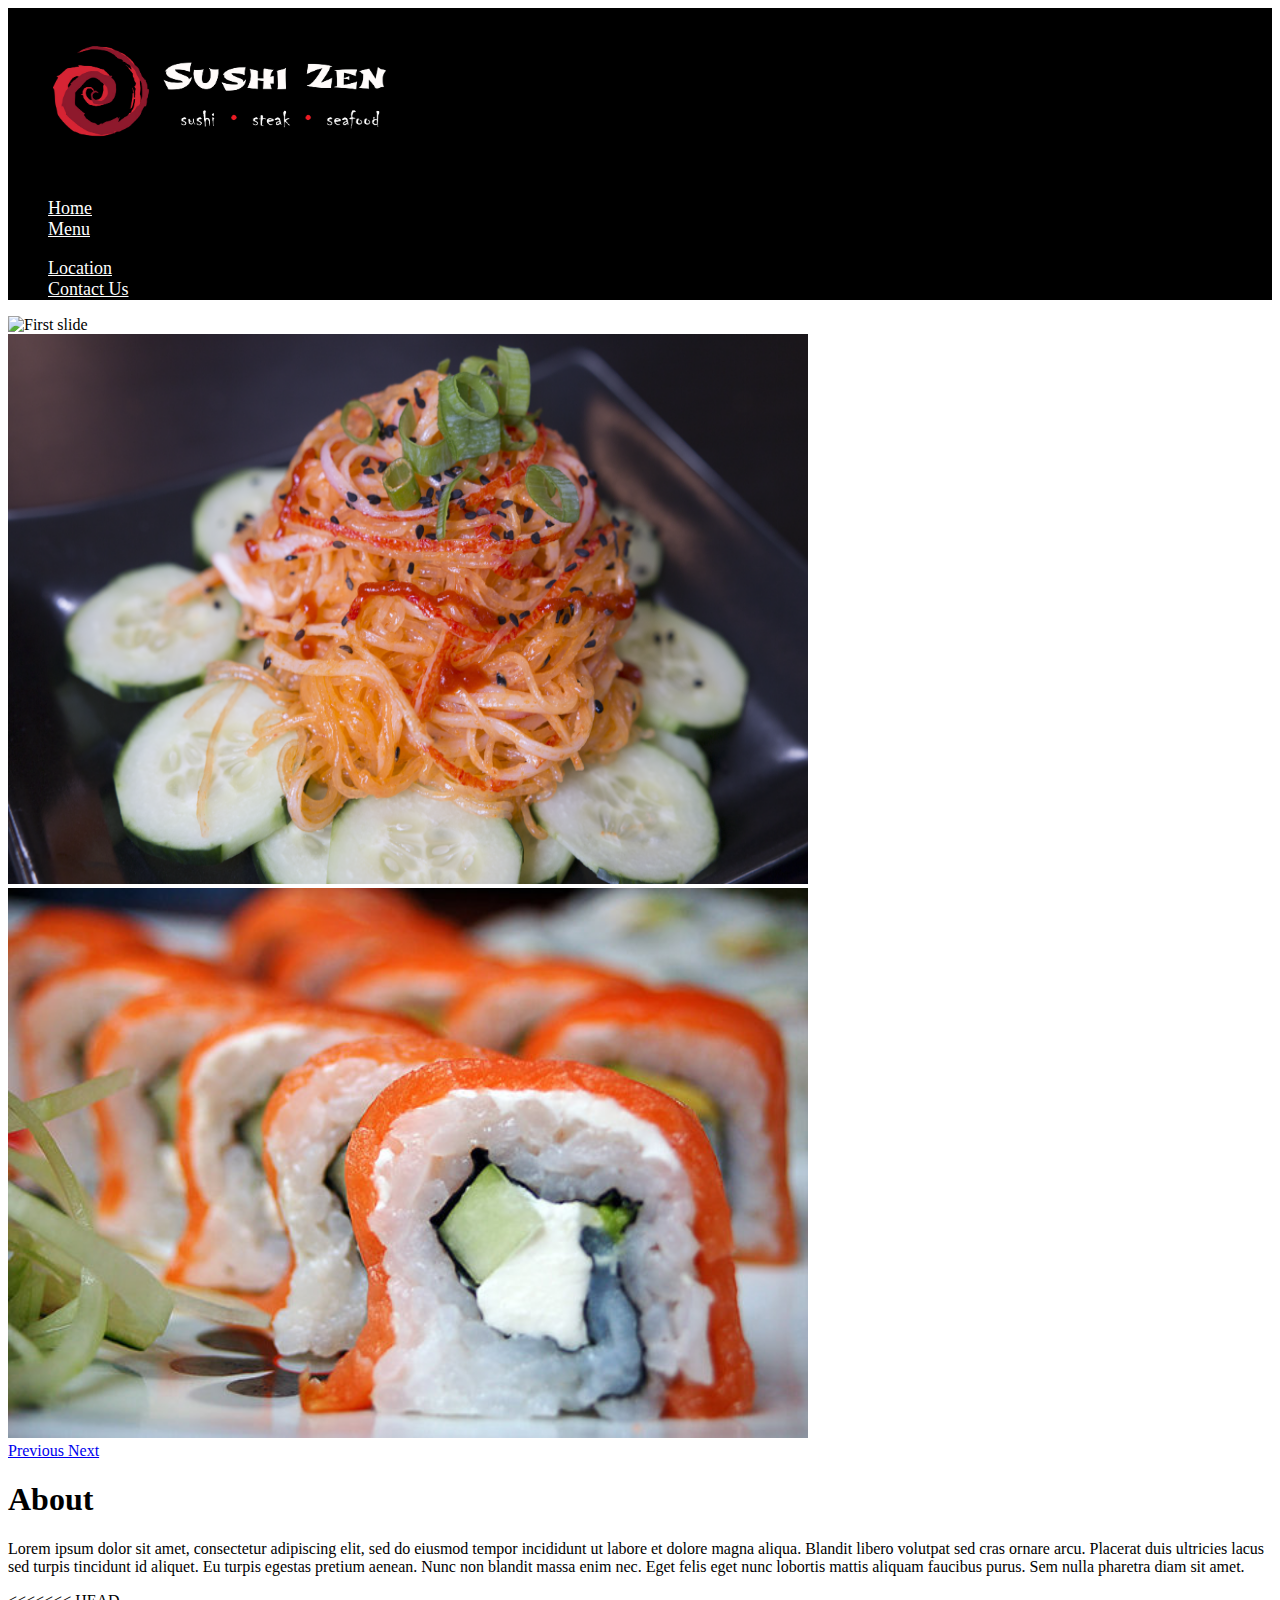
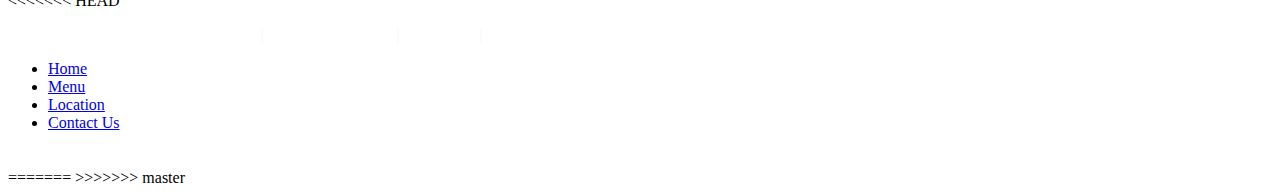
==== index.html @ 254ee356 "Merge branch 'master' into marco_footer" ====
<!DOCTYPE html>
<html lang="en">
    <head>
        <!-- Required meta tags -->
        <meta charset="utf-8">
        <meta name="viewport" content="width=device-width, initial-scale=1, shrink-to-fit=no">


        <title>Sushi Zen Coronado</title>
        <link rel="shortcut icon" href="/img/Title%20logo.jpg" />
        <link rel="stylesheet" href="stylesheet.css">
        <!-- Bootstrap CSS -->
        <link rel="stylesheet" href="https://maxcdn.bootstrapcdn.com/bootstrap/4.0.0-beta/css/bootstrap.min.css" integrity="sha384-/Y6pD6FV/Vv2HJnA6t+vslU6fwYXjCFtcEpHbNJ0lyAFsXTsjBbfaDjzALeQsN6M" crossorigin="anonymous">
    </head>
    <body>

        <nav class="navbar" style="background: black">
            <a class="navbar-brand" href="index.html">
                <img id="logo" src="/img/Sushi%20Zen%20logo.jpg" width="450" height="170" alt="">
            </a>
            <ul class="nav">
                <li class="nav-item">
                    <a class="nav-link active" href="#">Home</a>
                </li>
                <li class="nav-item dropdown">
                    <a class="nav-link dropdown-toggle" data-toggle="dropdown" href="#" role="button" aria-haspopup="true" aria-expanded="false">Menu</a>
                    <div class="dropdown-menu">
                        <a class="dropdown-item" href="#">Appetizers</a>
                        <a class="dropdown-item" href="#">Rolls</a>
                        <a class="dropdown-item" href="#">Nigiri</a>
                        <a class="dropdown-item" href="#">Entrees</a>
                        <a class="dropdown-item" href="#">Desserts</a>
                    </div>
                </li>
                <li class="nav-item">
                    <a class="nav-link" href="#">Location</a>
                </li>
                <li class="nav-item">
                    <a class="nav-link" href="#">Contact Us</a>
                </li>
            </ul>
        </nav>

        <!-- Carousel -->
        <div class="">
            <div id="carouselExampleIndicators" class="carousel slide" data-ride="carousel">
                <div class="carousel-inner">
                    <div class="carousel-item active">
                        <img class="d-block w-100" src="img/sushi1.jpg" alt="First slide">
                    </div>
                    <div class="carousel-item">
                        <img class="d-block w-100" src="img/appetize1.png" alt="Second slide">
                    </div>
                    <div class="carousel-item">
                        <img class="d-block w-100" src="img/sushi2.jpg" alt="Third slide">
                    </div>
                </div>
                <a class="carousel-control-prev" href="#carouselExampleIndicators" role="button" data-slide="prev">
                    <span class="carousel-control-prev-icon" aria-hidden="true"></span>
                    <span class="sr-only">Previous</span>
                </a>
                <a class="carousel-control-next" href="#carouselExampleIndicators" role="button" data-slide="next">
                    <span class="carousel-control-next-icon" aria-hidden="true"></span>
                    <span class="sr-only">Next</span>
                </a>
            </div>
        </div>

        <!-- The About Section -->

        <div id="About-section" class="container-fluid">
            <h1 class="display-1 text-center">About</h1>
            <p class="text-center">Lorem ipsum dolor sit amet, consectetur adipiscing elit, sed do eiusmod tempor incididunt ut labore et dolore magna aliqua. Blandit libero volutpat sed cras ornare arcu. Placerat duis ultricies lacus sed turpis tincidunt id aliquet. Eu turpis egestas pretium aenean. Nunc non blandit massa enim nec. Eget felis eget nunc lobortis mattis aliquam faucibus purus. Sem nulla pharetra diam sit amet.</p>
        </div>



        <!--
<div class="album" style="background-color: lightgreen;">
<div class="container">

</div>
</div>
-->
<<<<<<< HEAD
        <!-- Footer -->
        <div class="footer">
            <div class="footer-links">
                <p><a href="#">7040 N Mesa St Q, El Paso, TX 79912</a> | <a href="#">Hours of Operation</a> | <a href="#">Contact Us</a> | <a href="#">Back to Top</a></p>
            </div>
            <ul class="">
                <li class=""><a href="#">Home</a></li>
                <li class=""><a href="#">Menu</a></li>
                <li class=""><a href="#">Location</a></li>
                <li class=""><a href="#">Contact Us</a></li>
            </ul>
            <p id="masthead">Created by Rafael Lopez and Marco Soto</p>
        </div>
        
=======


>>>>>>> master
        <!-- Optional JavaScript -->
        <!-- jQuery first, then Popper.js, then Bootstrap JS -->
        <script src="https://code.jquery.com/jquery-3.2.1.slim.min.js" integrity="sha384-KJ3o2DKtIkvYIK3UENzmM7KCkRr/rE9/Qpg6aAZGJwFDMVNA/GpGFF93hXpG5KkN" crossorigin="anonymous"></script>
        <script src="https://cdnjs.cloudflare.com/ajax/libs/popper.js/1.11.0/umd/popper.min.js" integrity="sha384-b/U6ypiBEHpOf/4+1nzFpr53nxSS+GLCkfwBdFNTxtclqqenISfwAzpKaMNFNmj4" crossorigin="anonymous"></script>
        <script src="https://maxcdn.bootstrapcdn.com/bootstrap/4.0.0-beta/js/bootstrap.min.js" integrity="sha384-h0AbiXch4ZDo7tp9hKZ4TsHbi047NrKGLO3SEJAg45jXxnGIfYzk4Si90RDIqNm1" crossorigin="anonymous"></script>
    </body>
</html>
---- stylesheet.css ----
.dropdown-item {
    color: black;
    font-family: Papyrus, fantasy;
}

.nav-link {
    color: white;
    font-family: Papyrus, fantasy;
    font-size: 18px;
}

.dropdown-menu {
    background-color: black;
}

.nav {
    padding-right: 25px;
}

.carousel-item img {
    height: 550px;
    width: 800px;
}

<<<<<<< HEAD
.footer {
    background-color: black;
}

.footer #masthead {
    font-size: 10px;
    color: white;
    align-content: center;
}

.footer-links p a {
    font-family: Calibri;
    color: white;
}

.footer-links p {
    color:ghostwhite;
=======
#About-section {
    font-family: Papyrus, fantasy;
    background-color: black;
    color: white;
    padding-top: 75px;
    padding-bottom: 75px;
    padding-left: 100px;
    padding-right: 100px;
    font-size: 28px;
>>>>>>> master
}
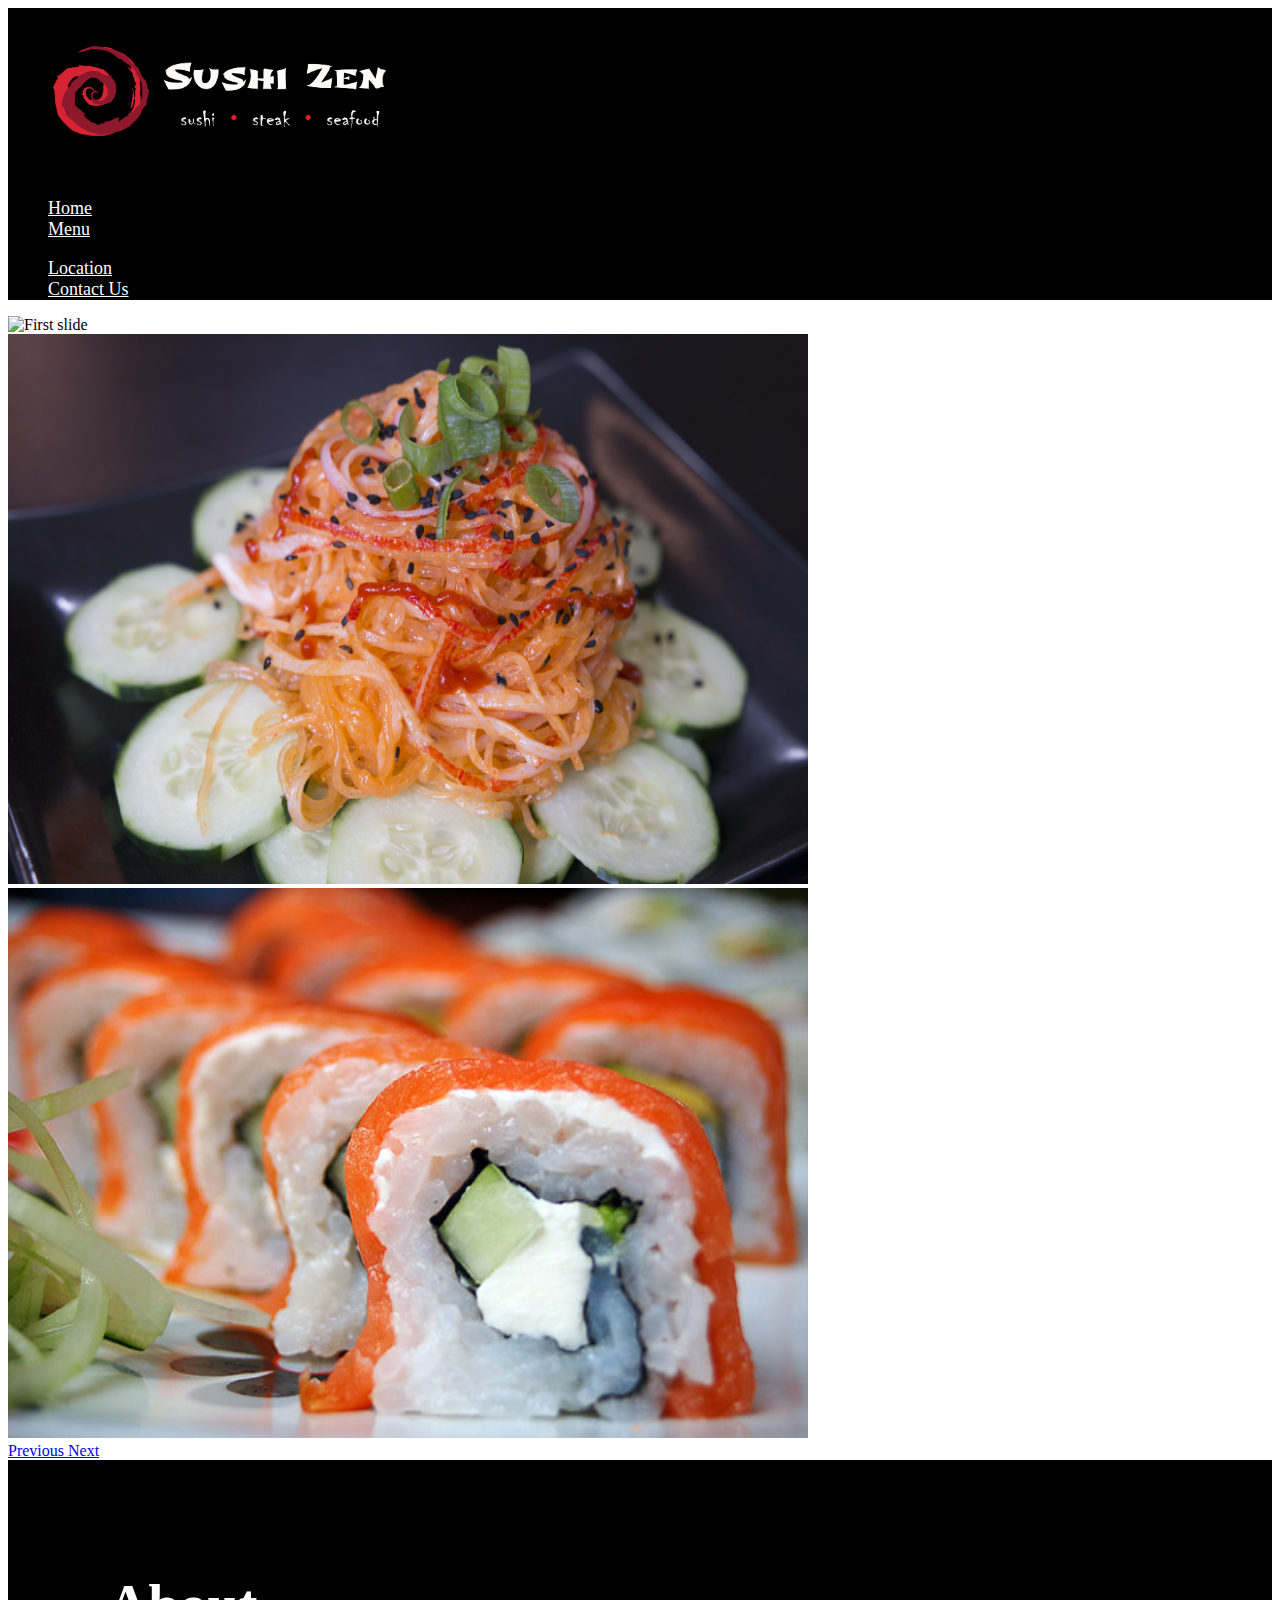
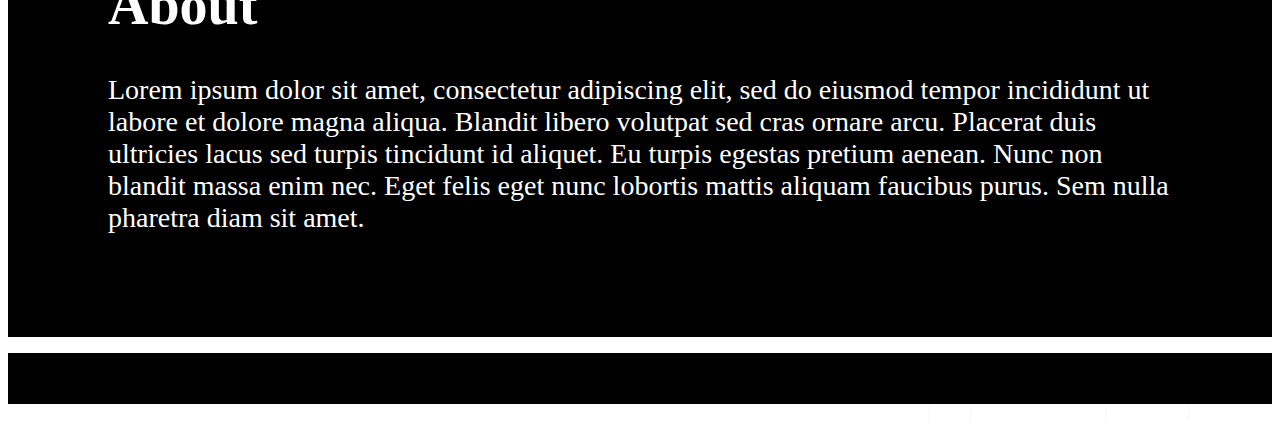
==== commit e4651a16: "Created footer; includes masthead and copyright." ====
--- a/index.html
+++ b/index.html
@@ -82,25 +82,23 @@
 </div>
 </div>
 -->
-<<<<<<< HEAD
         <!-- Footer -->
         <div class="footer">
-            <div class="footer-links">
-                <p><a href="#">7040 N Mesa St Q, El Paso, TX 79912</a> | <a href="#">Hours of Operation</a> | <a href="#">Contact Us</a> | <a href="#">Back to Top</a></p>
-            </div>
-            <ul class="">
-                <li class=""><a href="#">Home</a></li>
-                <li class=""><a href="#">Menu</a></li>
-                <li class=""><a href="#">Location</a></li>
-                <li class=""><a href="#">Contact Us</a></li>
-            </ul>
-            <p id="masthead">Created by Rafael Lopez and Marco Soto</p>
+            <footer>
+                <div class="row">
+                    <div class="copyright col-sm-3"><p>Copyright © Sushi Zen Coronado</p></div>
+                    
+                    
+                    <div class="footer-links col-sm-6">
+                        <p><a href="#">7040 N Mesa St Q, El Paso, TX 79912</a> | <a href="#">FAQ</a> | <a href="#">Hours of Operation</a> | <a href="#">Contact Us</a> | <a href="#">Back to Top</a></p>
+                    </div>
+                    
+                    <div class="masthead col-sm-3"><p>Created by Rafael Lopez and Marco Soto</p></div>
+                </div>
+            </footer>
         </div>
         
-=======
 
-
->>>>>>> master
         <!-- Optional JavaScript -->
         <!-- jQuery first, then Popper.js, then Bootstrap JS -->
         <script src="https://code.jquery.com/jquery-3.2.1.slim.min.js" integrity="sha384-KJ3o2DKtIkvYIK3UENzmM7KCkRr/rE9/Qpg6aAZGJwFDMVNA/GpGFF93hXpG5KkN" crossorigin="anonymous"></script>
--- a/stylesheet.css
+++ b/stylesheet.css
@@ -23,25 +23,34 @@
     width: 800px;
 }
 
-<<<<<<< HEAD
 .footer {
     background-color: black;
 }
 
-.footer #masthead {
-    font-size: 10px;
-    color: white;
-    align-content: center;
+.copyright p {
+    padding-left: 30px;
+}
+
+.masthead p {
+    font-size: 15px;
+}
+
+.footer-links {
+    float: right;
+    text-align: center;
 }
 
 .footer-links p a {
+    align-content: right;
     font-family: Calibri;
     color: white;
+    text-align: right;
 }
 
 .footer-links p {
-    color:ghostwhite;
-=======
+    color: ghostwhite;
+}
+    
 #About-section {
     font-family: Papyrus, fantasy;
     background-color: black;
@@ -51,5 +60,4 @@
     padding-left: 100px;
     padding-right: 100px;
     font-size: 28px;
->>>>>>> master
 }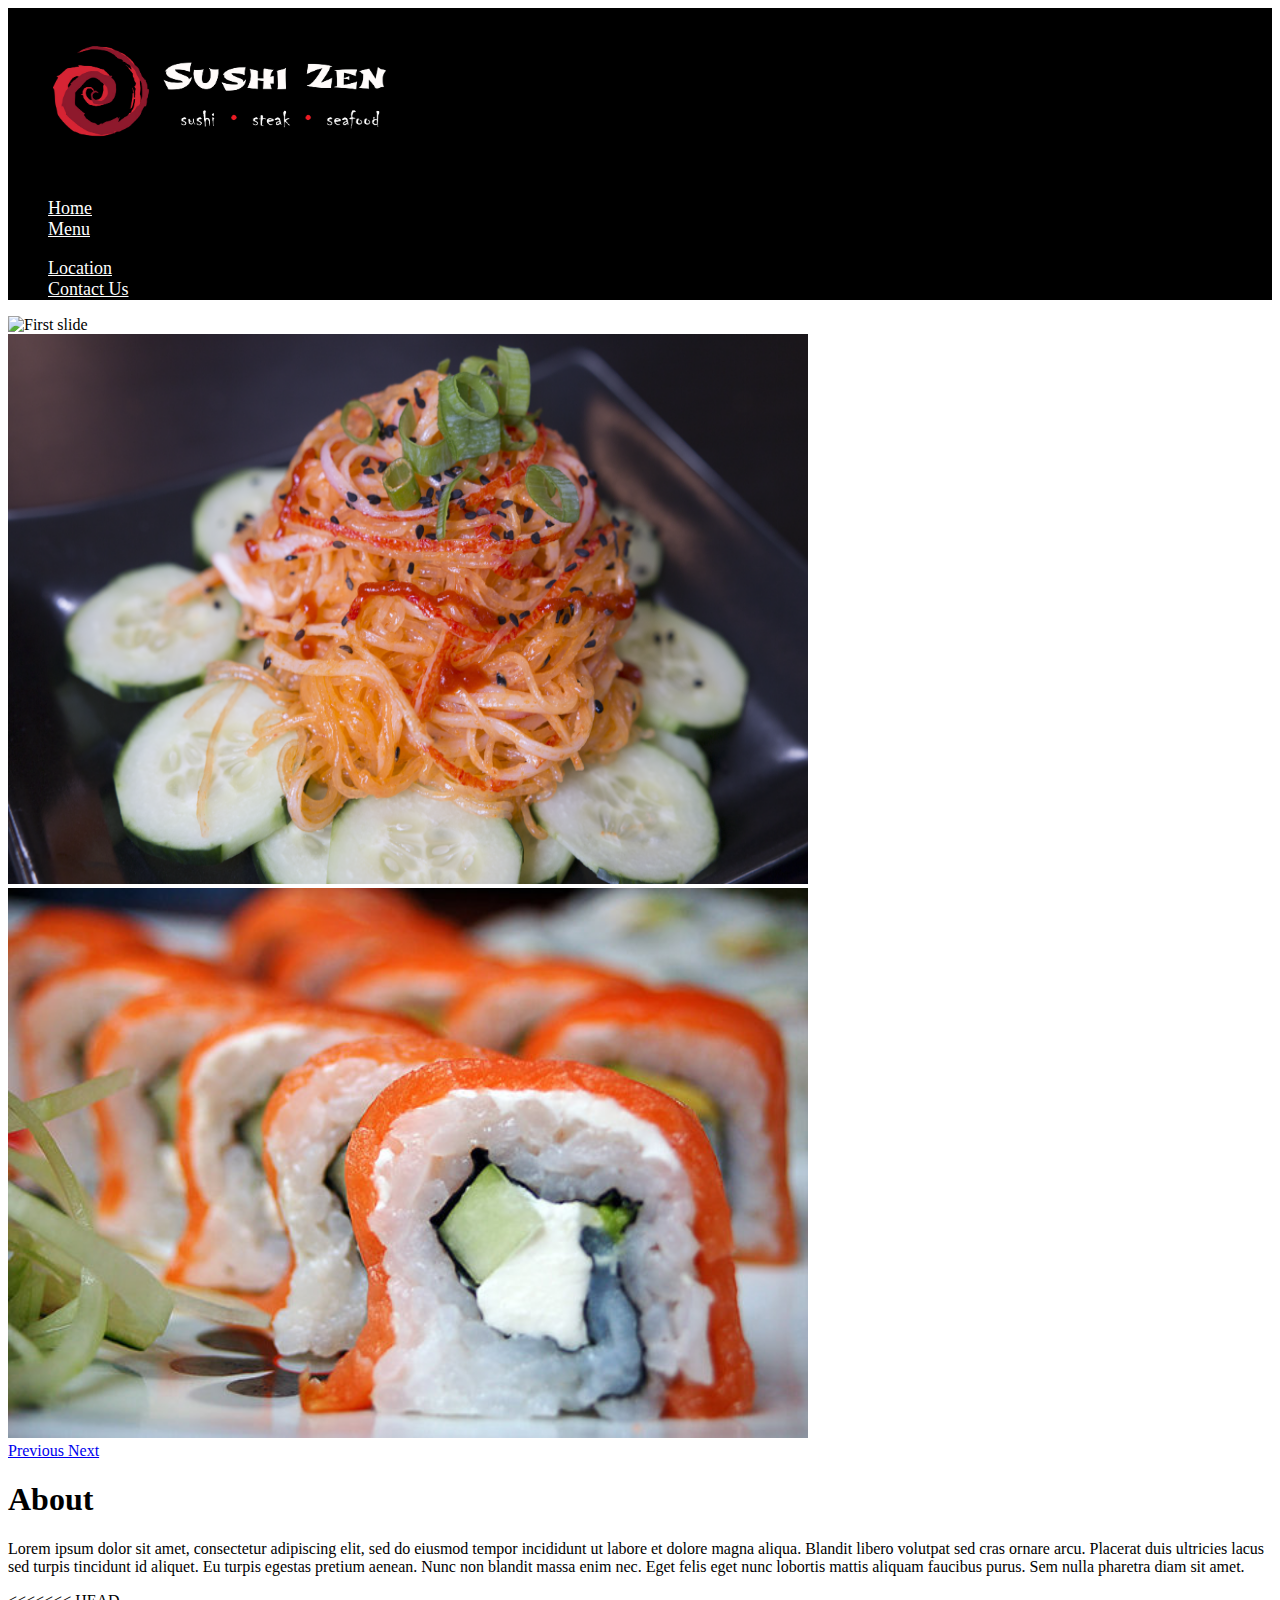
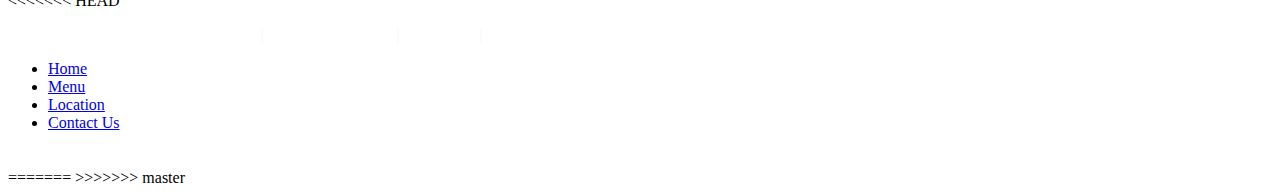
==== commit 7b90d4b5: "Revert "Created footer; includes masthead and copyright."" ====
--- a/index.html
+++ b/index.html
@@ -82,23 +82,25 @@
 </div>
 </div>
 -->
+<<<<<<< HEAD
         <!-- Footer -->
         <div class="footer">
-            <footer>
-                <div class="row">
-                    <div class="copyright col-sm-3"><p>Copyright © Sushi Zen Coronado</p></div>
-                    
-                    
-                    <div class="footer-links col-sm-6">
-                        <p><a href="#">7040 N Mesa St Q, El Paso, TX 79912</a> | <a href="#">FAQ</a> | <a href="#">Hours of Operation</a> | <a href="#">Contact Us</a> | <a href="#">Back to Top</a></p>
-                    </div>
-                    
-                    <div class="masthead col-sm-3"><p>Created by Rafael Lopez and Marco Soto</p></div>
-                </div>
-            </footer>
+            <div class="footer-links">
+                <p><a href="#">7040 N Mesa St Q, El Paso, TX 79912</a> | <a href="#">Hours of Operation</a> | <a href="#">Contact Us</a> | <a href="#">Back to Top</a></p>
+            </div>
+            <ul class="">
+                <li class=""><a href="#">Home</a></li>
+                <li class=""><a href="#">Menu</a></li>
+                <li class=""><a href="#">Location</a></li>
+                <li class=""><a href="#">Contact Us</a></li>
+            </ul>
+            <p id="masthead">Created by Rafael Lopez and Marco Soto</p>
         </div>
         
+=======
 
+
+>>>>>>> master
         <!-- Optional JavaScript -->
         <!-- jQuery first, then Popper.js, then Bootstrap JS -->
         <script src="https://code.jquery.com/jquery-3.2.1.slim.min.js" integrity="sha384-KJ3o2DKtIkvYIK3UENzmM7KCkRr/rE9/Qpg6aAZGJwFDMVNA/GpGFF93hXpG5KkN" crossorigin="anonymous"></script>
--- a/stylesheet.css
+++ b/stylesheet.css
@@ -23,34 +23,25 @@
     width: 800px;
 }
 
+<<<<<<< HEAD
 .footer {
     background-color: black;
 }
 
-.copyright p {
-    padding-left: 30px;
-}
-
-.masthead p {
-    font-size: 15px;
-}
-
-.footer-links {
-    float: right;
-    text-align: center;
+.footer #masthead {
+    font-size: 10px;
+    color: white;
+    align-content: center;
 }
 
 .footer-links p a {
-    align-content: right;
     font-family: Calibri;
     color: white;
-    text-align: right;
 }
 
 .footer-links p {
-    color: ghostwhite;
-}
-    
+    color:ghostwhite;
+=======
 #About-section {
     font-family: Papyrus, fantasy;
     background-color: black;
@@ -60,4 +51,5 @@
     padding-left: 100px;
     padding-right: 100px;
     font-size: 28px;
+>>>>>>> master
 }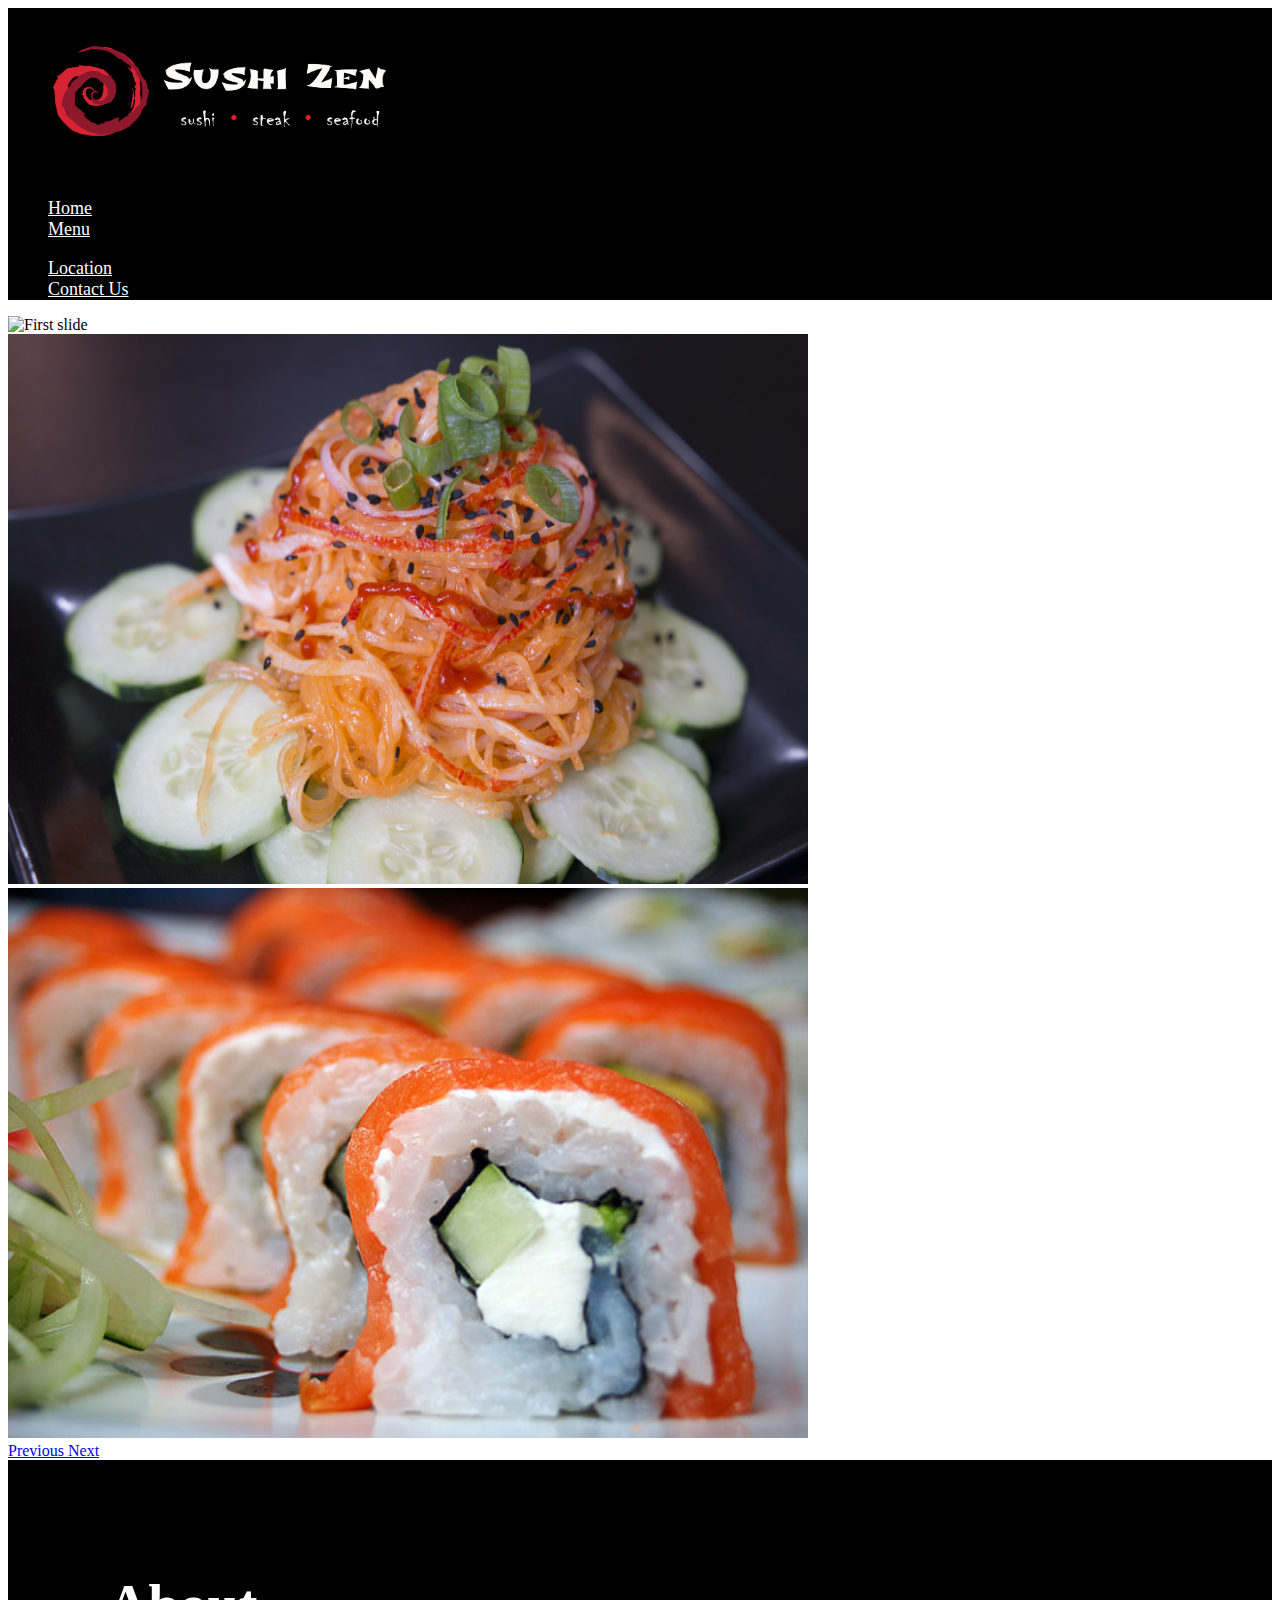
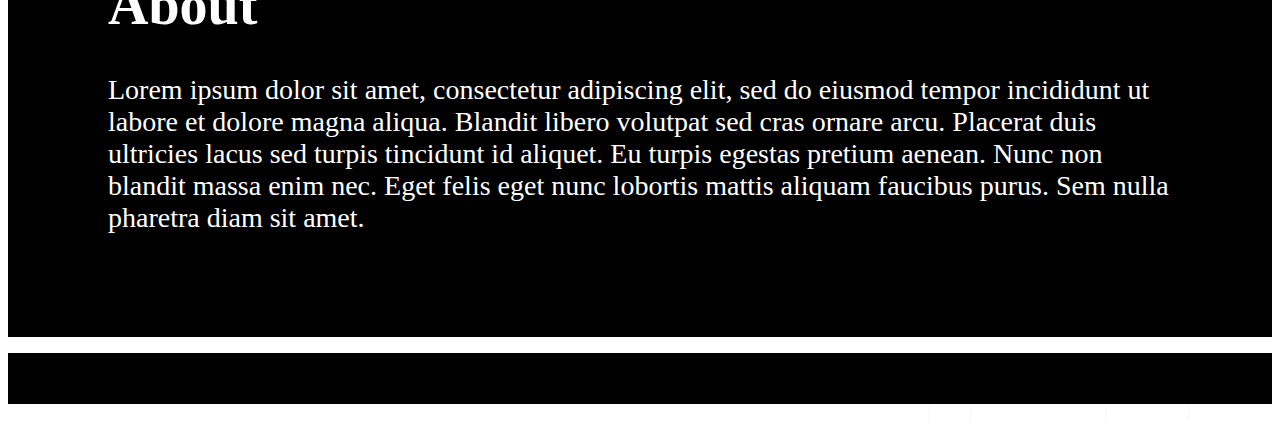
==== commit 837b5345: "Revert "Revert "Created footer; includes masthead and copyright.""" ====
--- a/index.html
+++ b/index.html
@@ -82,25 +82,23 @@
 </div>
 </div>
 -->
-<<<<<<< HEAD
         <!-- Footer -->
         <div class="footer">
-            <div class="footer-links">
-                <p><a href="#">7040 N Mesa St Q, El Paso, TX 79912</a> | <a href="#">Hours of Operation</a> | <a href="#">Contact Us</a> | <a href="#">Back to Top</a></p>
-            </div>
-            <ul class="">
-                <li class=""><a href="#">Home</a></li>
-                <li class=""><a href="#">Menu</a></li>
-                <li class=""><a href="#">Location</a></li>
-                <li class=""><a href="#">Contact Us</a></li>
-            </ul>
-            <p id="masthead">Created by Rafael Lopez and Marco Soto</p>
+            <footer>
+                <div class="row">
+                    <div class="copyright col-sm-3"><p>Copyright © Sushi Zen Coronado</p></div>
+                    
+                    
+                    <div class="footer-links col-sm-6">
+                        <p><a href="#">7040 N Mesa St Q, El Paso, TX 79912</a> | <a href="#">FAQ</a> | <a href="#">Hours of Operation</a> | <a href="#">Contact Us</a> | <a href="#">Back to Top</a></p>
+                    </div>
+                    
+                    <div class="masthead col-sm-3"><p>Created by Rafael Lopez and Marco Soto</p></div>
+                </div>
+            </footer>
         </div>
         
-=======
 
-
->>>>>>> master
         <!-- Optional JavaScript -->
         <!-- jQuery first, then Popper.js, then Bootstrap JS -->
         <script src="https://code.jquery.com/jquery-3.2.1.slim.min.js" integrity="sha384-KJ3o2DKtIkvYIK3UENzmM7KCkRr/rE9/Qpg6aAZGJwFDMVNA/GpGFF93hXpG5KkN" crossorigin="anonymous"></script>
--- a/stylesheet.css
+++ b/stylesheet.css
@@ -23,25 +23,34 @@
     width: 800px;
 }
 
-<<<<<<< HEAD
 .footer {
     background-color: black;
 }
 
-.footer #masthead {
-    font-size: 10px;
-    color: white;
-    align-content: center;
+.copyright p {
+    padding-left: 30px;
+}
+
+.masthead p {
+    font-size: 15px;
+}
+
+.footer-links {
+    float: right;
+    text-align: center;
 }
 
 .footer-links p a {
+    align-content: right;
     font-family: Calibri;
     color: white;
+    text-align: right;
 }
 
 .footer-links p {
-    color:ghostwhite;
-=======
+    color: ghostwhite;
+}
+    
 #About-section {
     font-family: Papyrus, fantasy;
     background-color: black;
@@ -51,5 +60,4 @@
     padding-left: 100px;
     padding-right: 100px;
     font-size: 28px;
->>>>>>> master
 }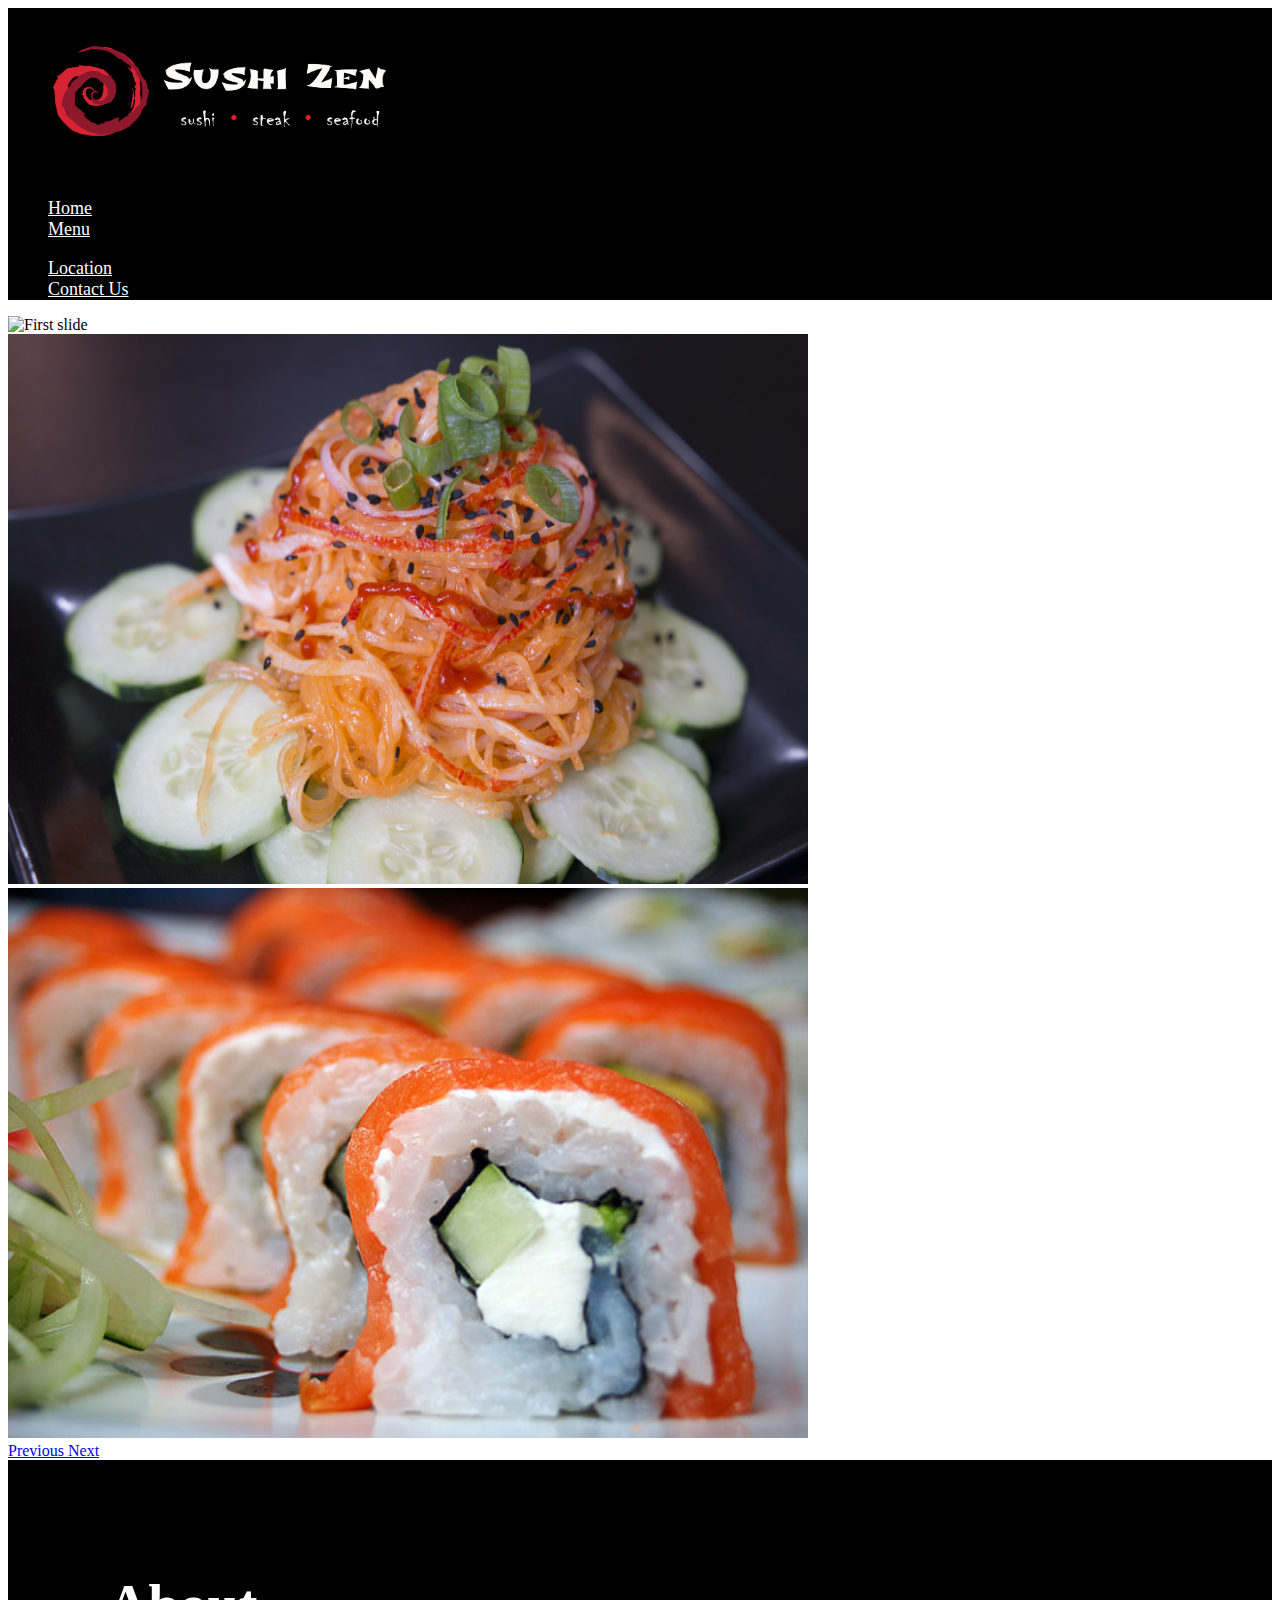
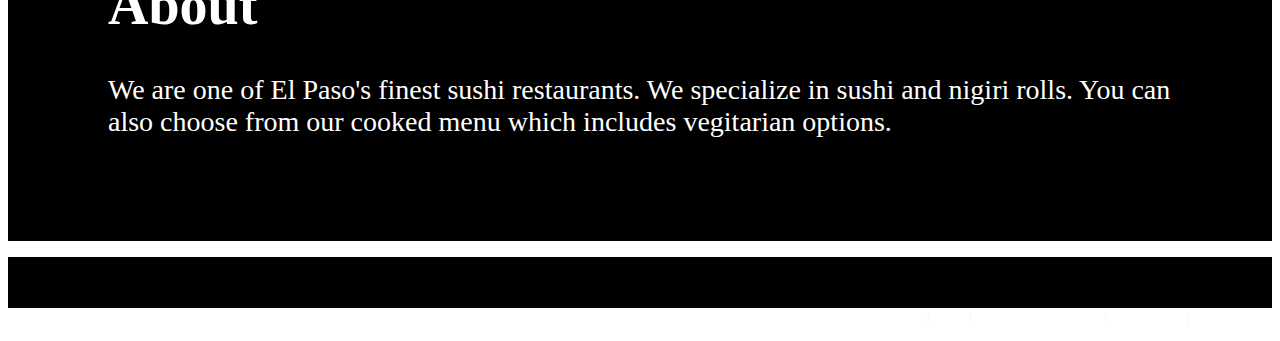
==== commit 846d8552: "Changed about text" ====
--- a/index.html
+++ b/index.html
@@ -70,7 +70,7 @@
 
         <div id="About-section" class="container-fluid">
             <h1 class="display-1 text-center">About</h1>
-            <p class="text-center">Lorem ipsum dolor sit amet, consectetur adipiscing elit, sed do eiusmod tempor incididunt ut labore et dolore magna aliqua. Blandit libero volutpat sed cras ornare arcu. Placerat duis ultricies lacus sed turpis tincidunt id aliquet. Eu turpis egestas pretium aenean. Nunc non blandit massa enim nec. Eget felis eget nunc lobortis mattis aliquam faucibus purus. Sem nulla pharetra diam sit amet.</p>
+            <p class="text-center">We are one of El Paso's finest sushi restaurants. We specialize in sushi and nigiri rolls. You can also choose from our cooked menu which includes vegitarian options.</p>
         </div>
 
 
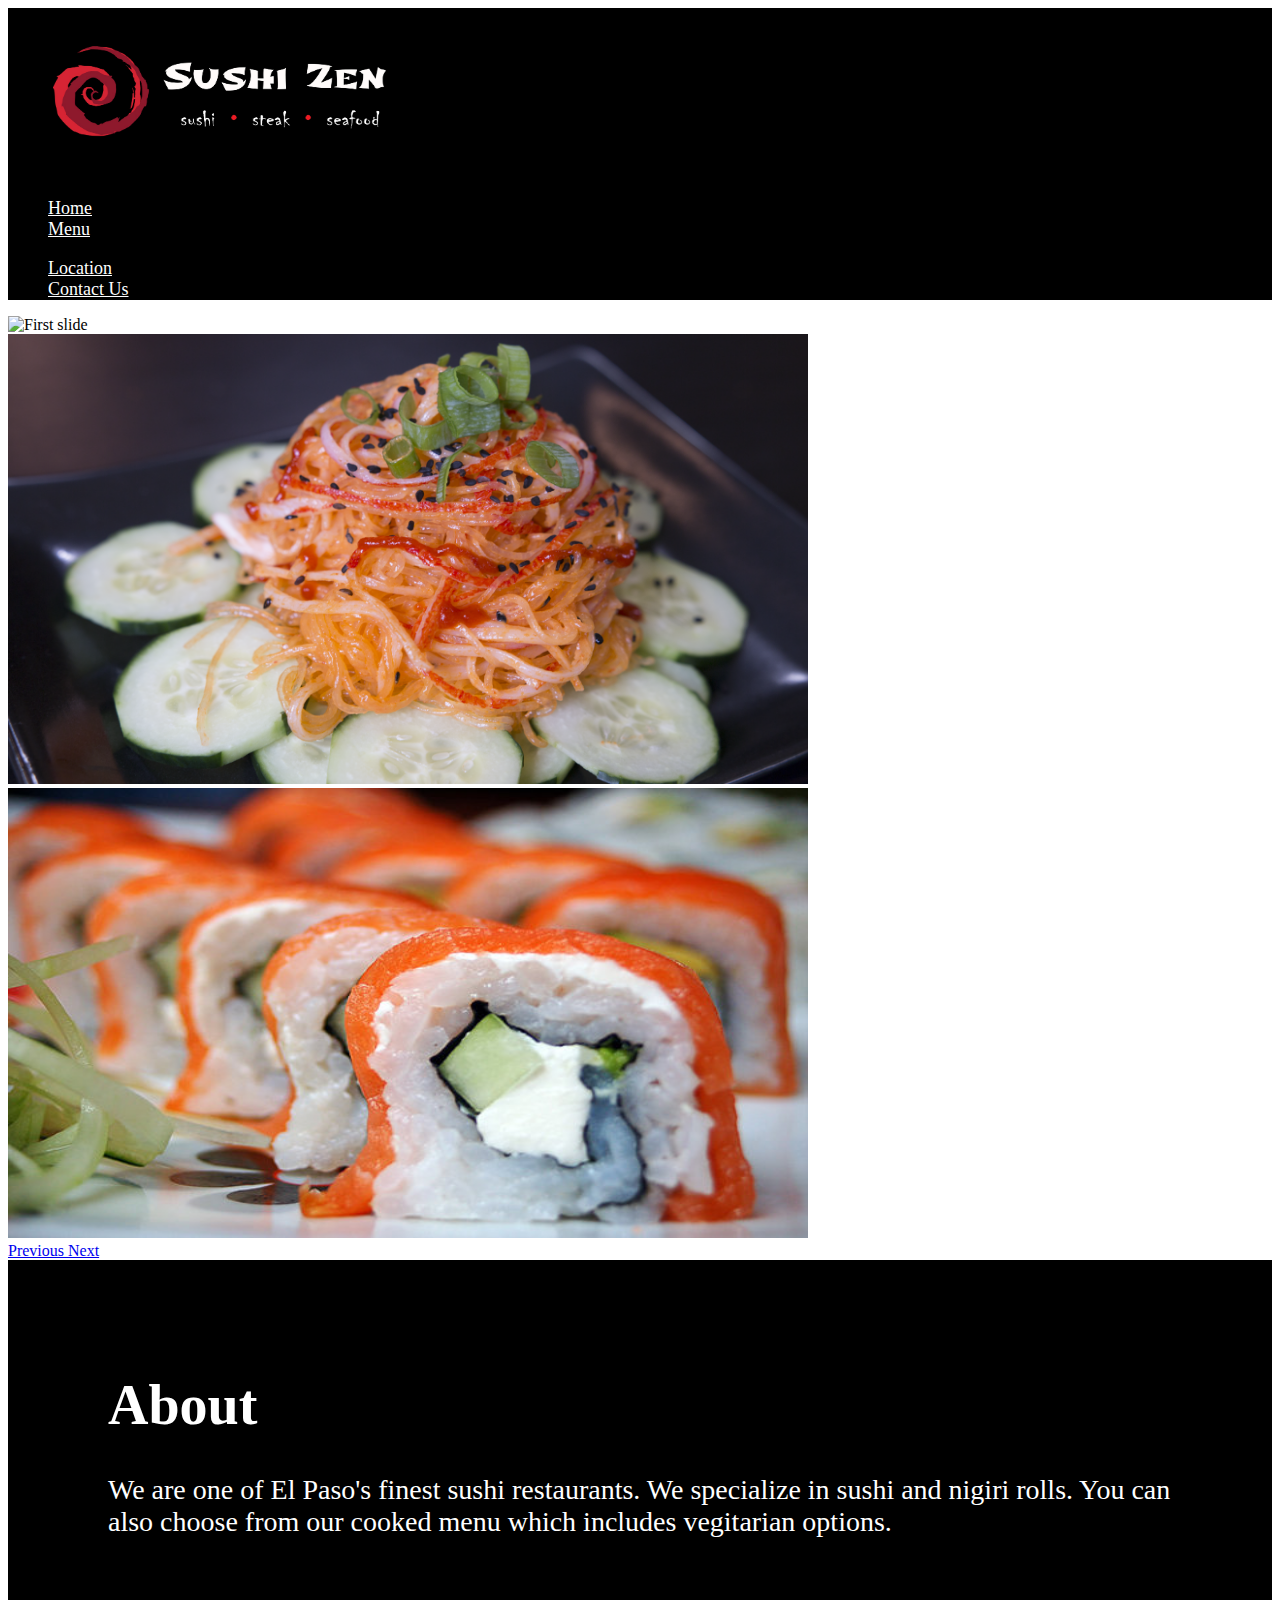
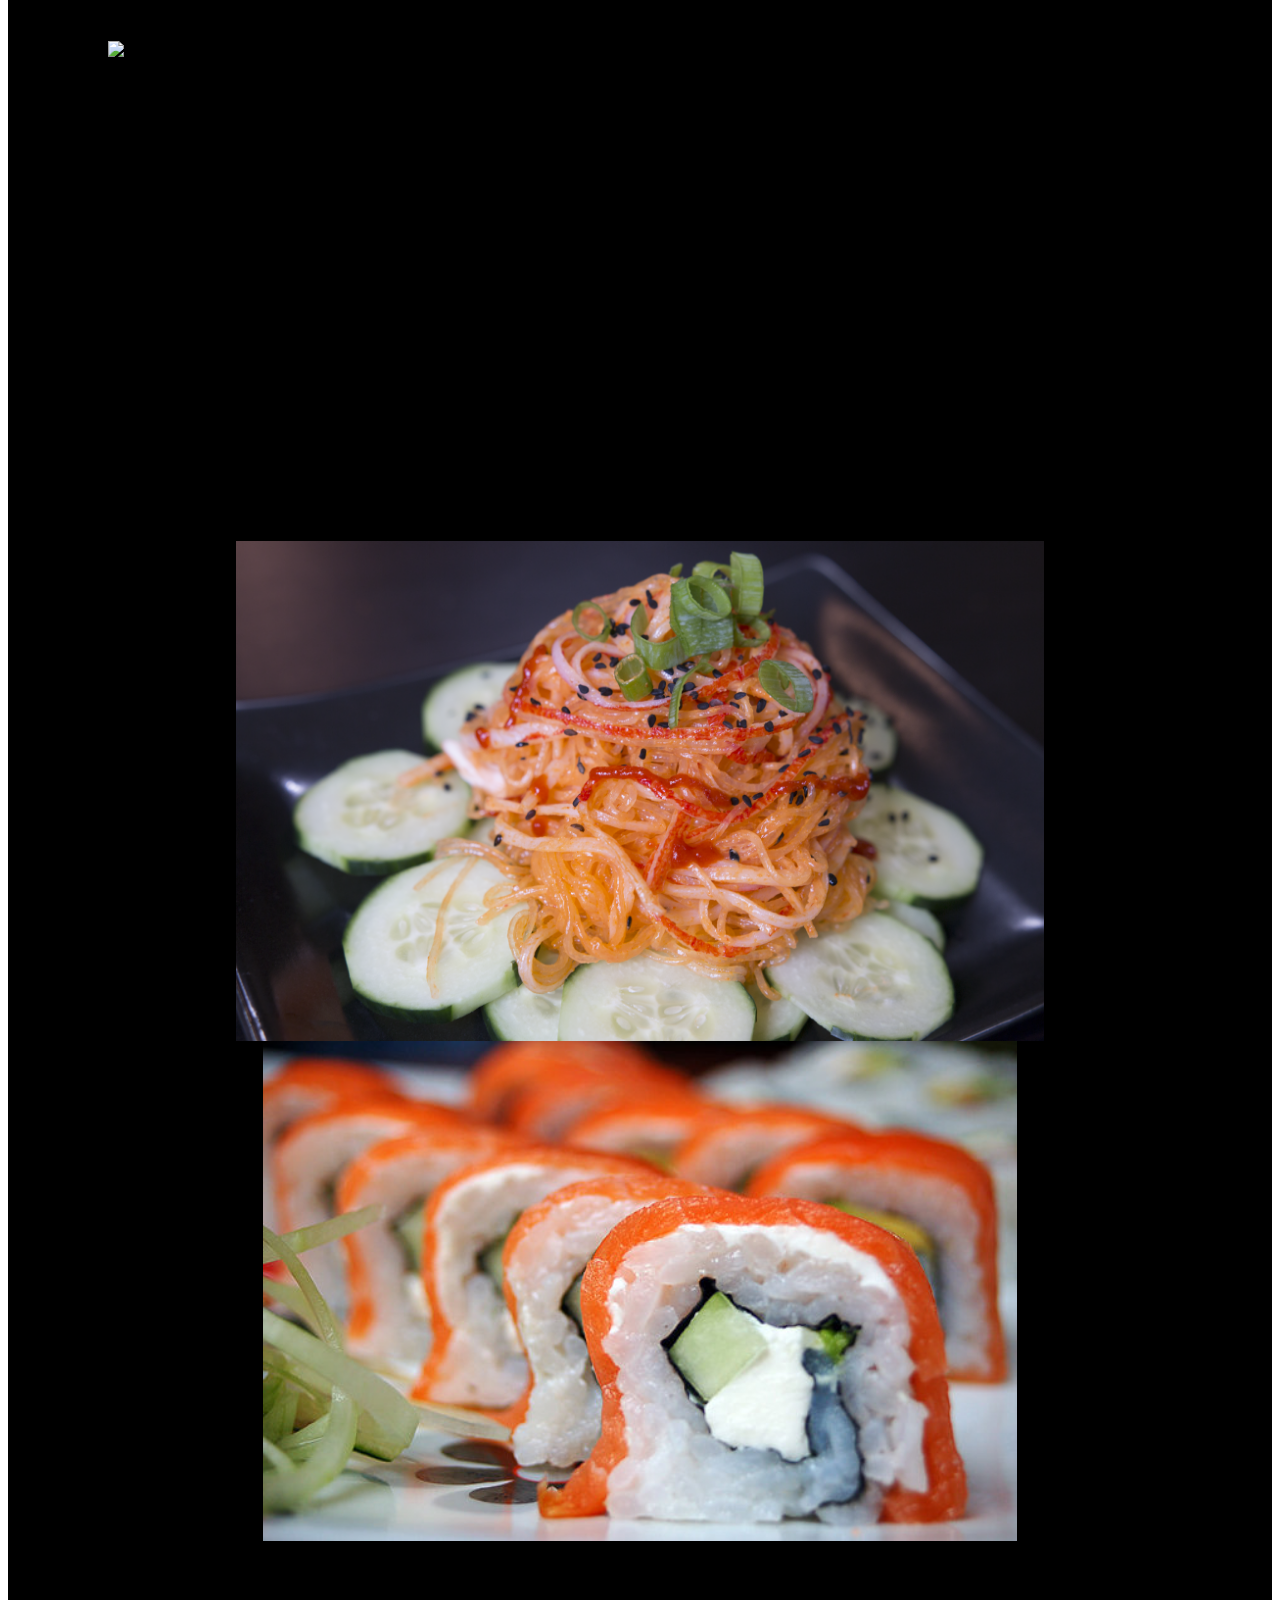
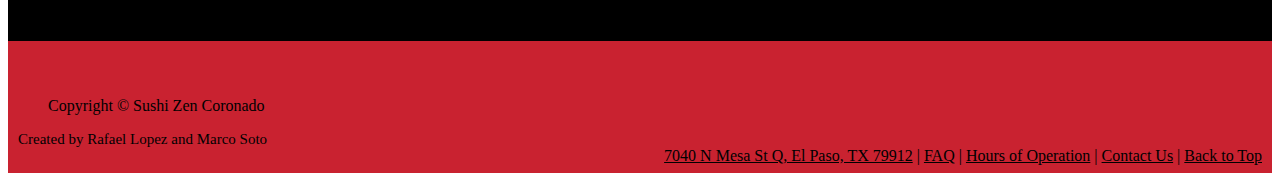
==== commit 94585ae3: "Added gallery section on homepage. NOTE: Parallax effect still needs to be applied to images in gall" ====
--- a/index.html
+++ b/index.html
@@ -12,8 +12,10 @@
         <!-- Bootstrap CSS -->
         <link rel="stylesheet" href="https://maxcdn.bootstrapcdn.com/bootstrap/4.0.0-beta/css/bootstrap.min.css" integrity="sha384-/Y6pD6FV/Vv2HJnA6t+vslU6fwYXjCFtcEpHbNJ0lyAFsXTsjBbfaDjzALeQsN6M" crossorigin="anonymous">
     </head>
+    
     <body>
 
+        <!--Navigation Section-->
         <nav class="navbar" style="background: black">
             <a class="navbar-brand" href="index.html">
                 <img id="logo" src="/img/Sushi%20Zen%20logo.jpg" width="450" height="170" alt="">
@@ -42,7 +44,7 @@
         </nav>
 
         <!-- Carousel -->
-        <div class="">
+        <div class="carousel-section">
             <div id="carouselExampleIndicators" class="carousel slide" data-ride="carousel">
                 <div class="carousel-inner">
                     <div class="carousel-item active">
@@ -67,27 +69,25 @@
         </div>
 
         <!-- The About Section -->
-
         <div id="About-section" class="container-fluid">
             <h1 class="display-1 text-center">About</h1>
             <p class="text-center">We are one of El Paso's finest sushi restaurants. We specialize in sushi and nigiri rolls. You can also choose from our cooked menu which includes vegitarian options.</p>
         </div>
-
-
-
-        <!--
-<div class="album" style="background-color: lightgreen;">
-<div class="container">
-
-</div>
-</div>
--->
+        
+        <!--gallery Mini Gallery section-->
+        <div class="gallery container-fluid">
+            <div class="gallery-container row">
+                    <img class="gallery-picture parallax-gallery d-block w-100 col-sm-4" src="img/sushi1.jpg"  alt="First gallery picture">
+                    <img class="gallery-picture parallax-gallery d-block w-100 col-sm-4 col" src="img/appetize1.png" alt="Second gallery picture">
+                    <img class="gallery-picture parallax-gallery d-block w-100 col-sm-4" src="img/sushi2.jpg" alt="Third  gallery picture">
+            </div>
+        </div>
+        
         <!-- Footer -->
         <div class="footer">
             <footer>
                 <div class="row">
                     <div class="copyright col-sm-3"><p>Copyright © Sushi Zen Coronado</p></div>
-                    
                     
                     <div class="footer-links col-sm-6">
                         <p><a href="#">7040 N Mesa St Q, El Paso, TX 79912</a> | <a href="#">FAQ</a> | <a href="#">Hours of Operation</a> | <a href="#">Contact Us</a> | <a href="#">Back to Top</a></p>
--- a/stylesheet.css
+++ b/stylesheet.css
@@ -19,12 +19,14 @@
 }
 
 .carousel-item img {
-    height: 550px;
+    height: 450px;
     width: 800px;
 }
 
 .footer {
-    background-color: black;
+    padding: 10px;
+    padding-top: 40px;
+    background-color: #c92230;
 }
 
 .copyright p {
@@ -43,12 +45,8 @@
 .footer-links p a {
     align-content: right;
     font-family: Calibri;
-    color: white;
+    color: black;
     text-align: right;
-}
-
-.footer-links p {
-    color: ghostwhite;
 }
     
 #About-section {
@@ -60,4 +58,24 @@
     padding-left: 100px;
     padding-right: 100px;
     font-size: 28px;
+}
+
+.gallery {
+    background-color: black;
+    padding-bottom: 100px;
+}
+
+.gallery-container {
+    padding-left: 100px;
+    padding-right: 100px;
+}
+
+.gallery-picture {
+    display: block;
+    margin: auto;
+    height: 500px;
+}
+
+.parallax-gallery {
+    
 }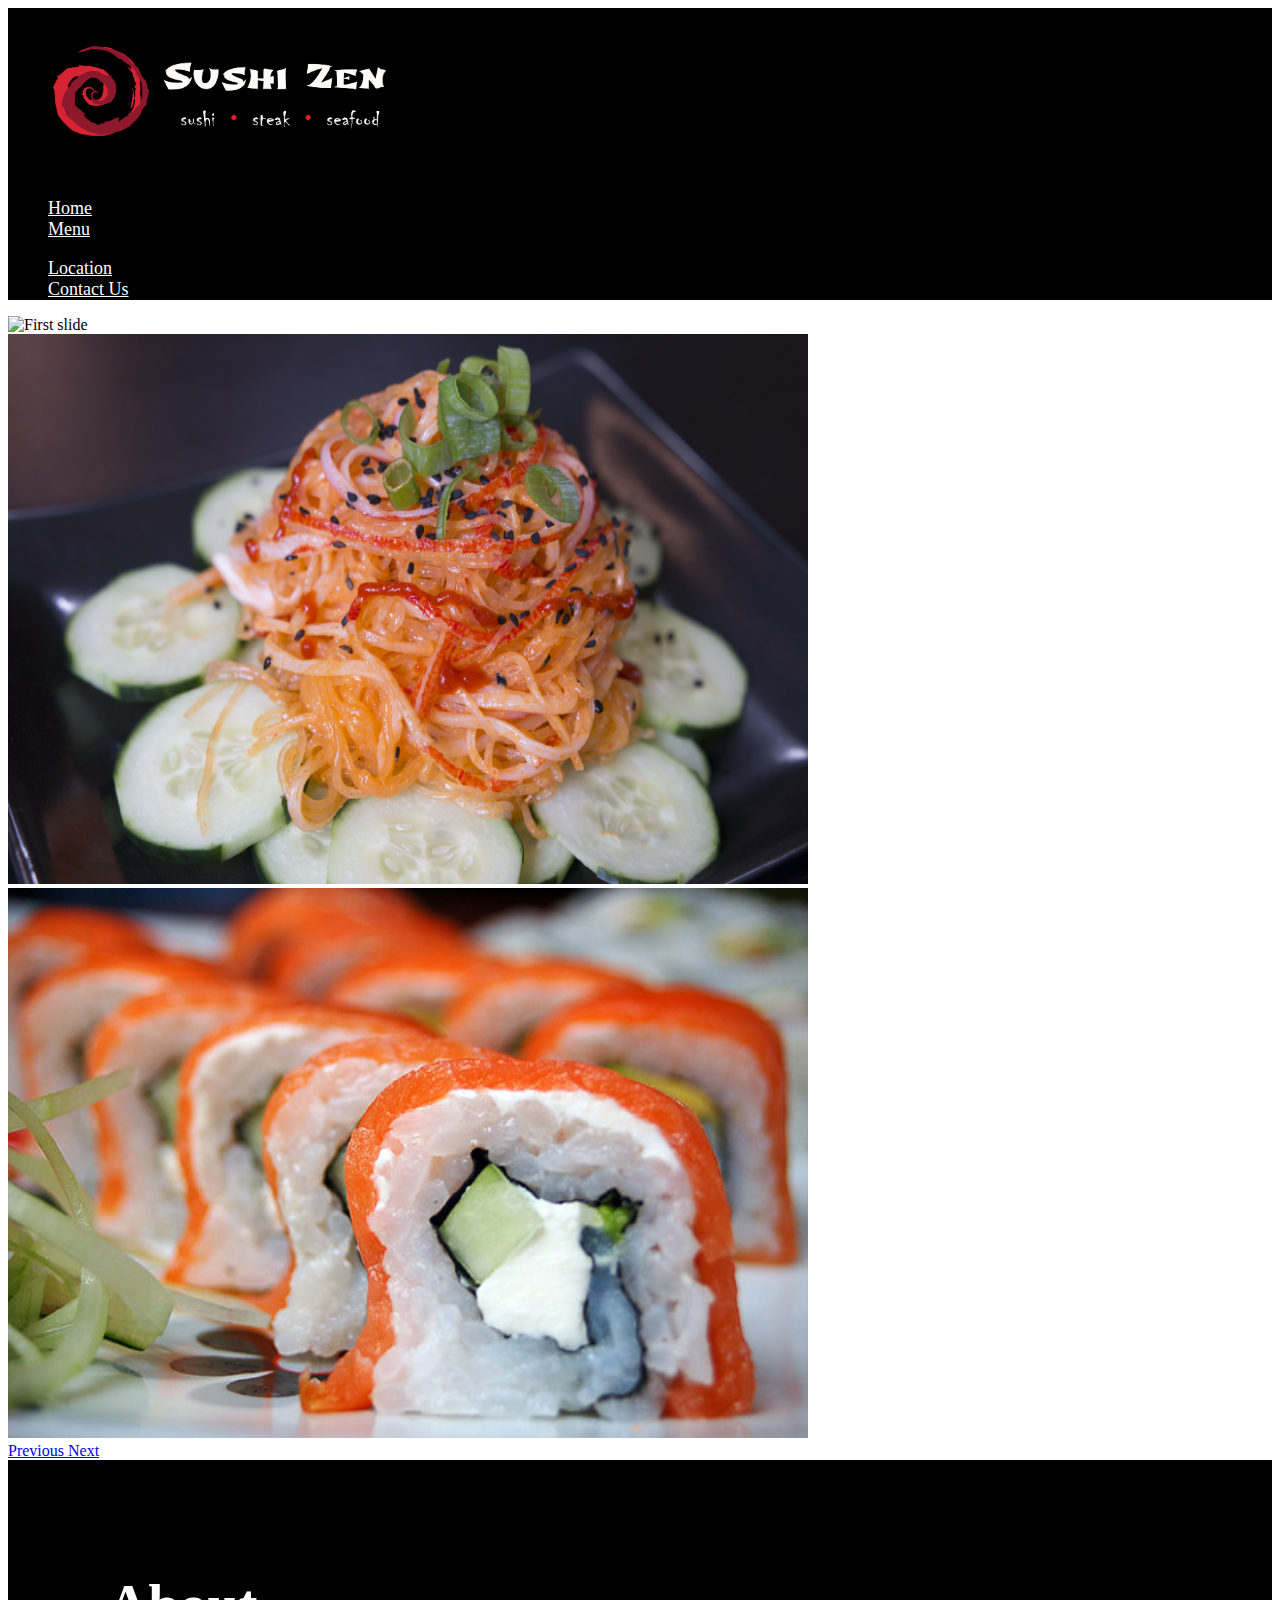
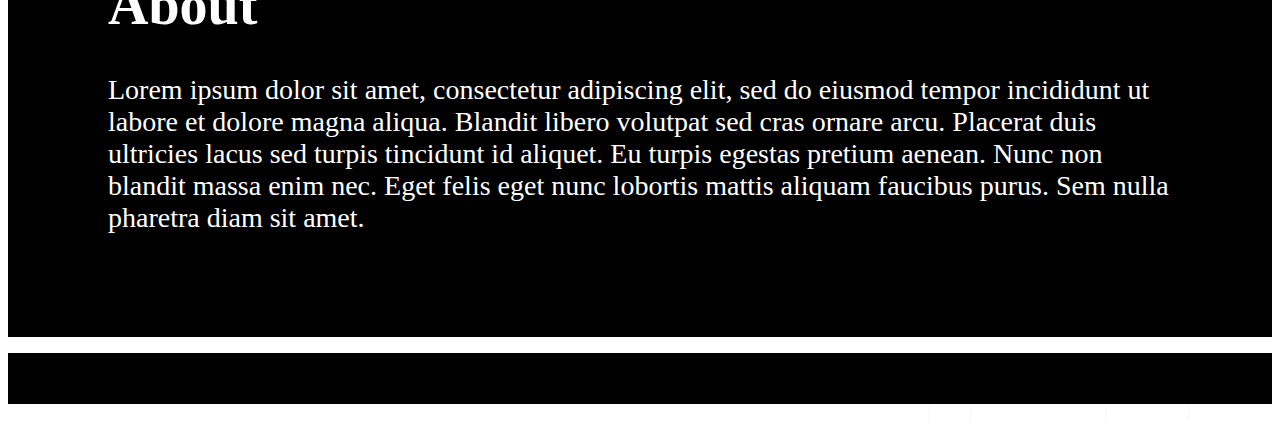
==== commit e2c79a74: "Merge pull request #3 from rafalopez15/marco_footer" ====
--- a/index.html
+++ b/index.html
@@ -12,10 +12,8 @@
         <!-- Bootstrap CSS -->
         <link rel="stylesheet" href="https://maxcdn.bootstrapcdn.com/bootstrap/4.0.0-beta/css/bootstrap.min.css" integrity="sha384-/Y6pD6FV/Vv2HJnA6t+vslU6fwYXjCFtcEpHbNJ0lyAFsXTsjBbfaDjzALeQsN6M" crossorigin="anonymous">
     </head>
-    
     <body>
 
-        <!--Navigation Section-->
         <nav class="navbar" style="background: black">
             <a class="navbar-brand" href="index.html">
                 <img id="logo" src="/img/Sushi%20Zen%20logo.jpg" width="450" height="170" alt="">
@@ -44,7 +42,7 @@
         </nav>
 
         <!-- Carousel -->
-        <div class="carousel-section">
+        <div class="">
             <div id="carouselExampleIndicators" class="carousel slide" data-ride="carousel">
                 <div class="carousel-inner">
                     <div class="carousel-item active">
@@ -69,25 +67,27 @@
         </div>
 
         <!-- The About Section -->
+
         <div id="About-section" class="container-fluid">
             <h1 class="display-1 text-center">About</h1>
-            <p class="text-center">We are one of El Paso's finest sushi restaurants. We specialize in sushi and nigiri rolls. You can also choose from our cooked menu which includes vegitarian options.</p>
+            <p class="text-center">Lorem ipsum dolor sit amet, consectetur adipiscing elit, sed do eiusmod tempor incididunt ut labore et dolore magna aliqua. Blandit libero volutpat sed cras ornare arcu. Placerat duis ultricies lacus sed turpis tincidunt id aliquet. Eu turpis egestas pretium aenean. Nunc non blandit massa enim nec. Eget felis eget nunc lobortis mattis aliquam faucibus purus. Sem nulla pharetra diam sit amet.</p>
         </div>
-        
-        <!--gallery Mini Gallery section-->
-        <div class="gallery container-fluid">
-            <div class="gallery-container row">
-                    <img class="gallery-picture parallax-gallery d-block w-100 col-sm-4" src="img/sushi1.jpg"  alt="First gallery picture">
-                    <img class="gallery-picture parallax-gallery d-block w-100 col-sm-4 col" src="img/appetize1.png" alt="Second gallery picture">
-                    <img class="gallery-picture parallax-gallery d-block w-100 col-sm-4" src="img/sushi2.jpg" alt="Third  gallery picture">
-            </div>
-        </div>
-        
+
+
+
+        <!--
+<div class="album" style="background-color: lightgreen;">
+<div class="container">
+
+</div>
+</div>
+-->
         <!-- Footer -->
         <div class="footer">
             <footer>
                 <div class="row">
                     <div class="copyright col-sm-3"><p>Copyright © Sushi Zen Coronado</p></div>
+                    
                     
                     <div class="footer-links col-sm-6">
                         <p><a href="#">7040 N Mesa St Q, El Paso, TX 79912</a> | <a href="#">FAQ</a> | <a href="#">Hours of Operation</a> | <a href="#">Contact Us</a> | <a href="#">Back to Top</a></p>
--- a/stylesheet.css
+++ b/stylesheet.css
@@ -19,14 +19,12 @@
 }
 
 .carousel-item img {
-    height: 450px;
+    height: 550px;
     width: 800px;
 }
 
 .footer {
-    padding: 10px;
-    padding-top: 40px;
-    background-color: #c92230;
+    background-color: black;
 }
 
 .copyright p {
@@ -45,8 +43,12 @@
 .footer-links p a {
     align-content: right;
     font-family: Calibri;
-    color: black;
+    color: white;
     text-align: right;
+}
+
+.footer-links p {
+    color: ghostwhite;
 }
     
 #About-section {
@@ -58,24 +60,4 @@
     padding-left: 100px;
     padding-right: 100px;
     font-size: 28px;
-}
-
-.gallery {
-    background-color: black;
-    padding-bottom: 100px;
-}
-
-.gallery-container {
-    padding-left: 100px;
-    padding-right: 100px;
-}
-
-.gallery-picture {
-    display: block;
-    margin: auto;
-    height: 500px;
-}
-
-.parallax-gallery {
-    
 }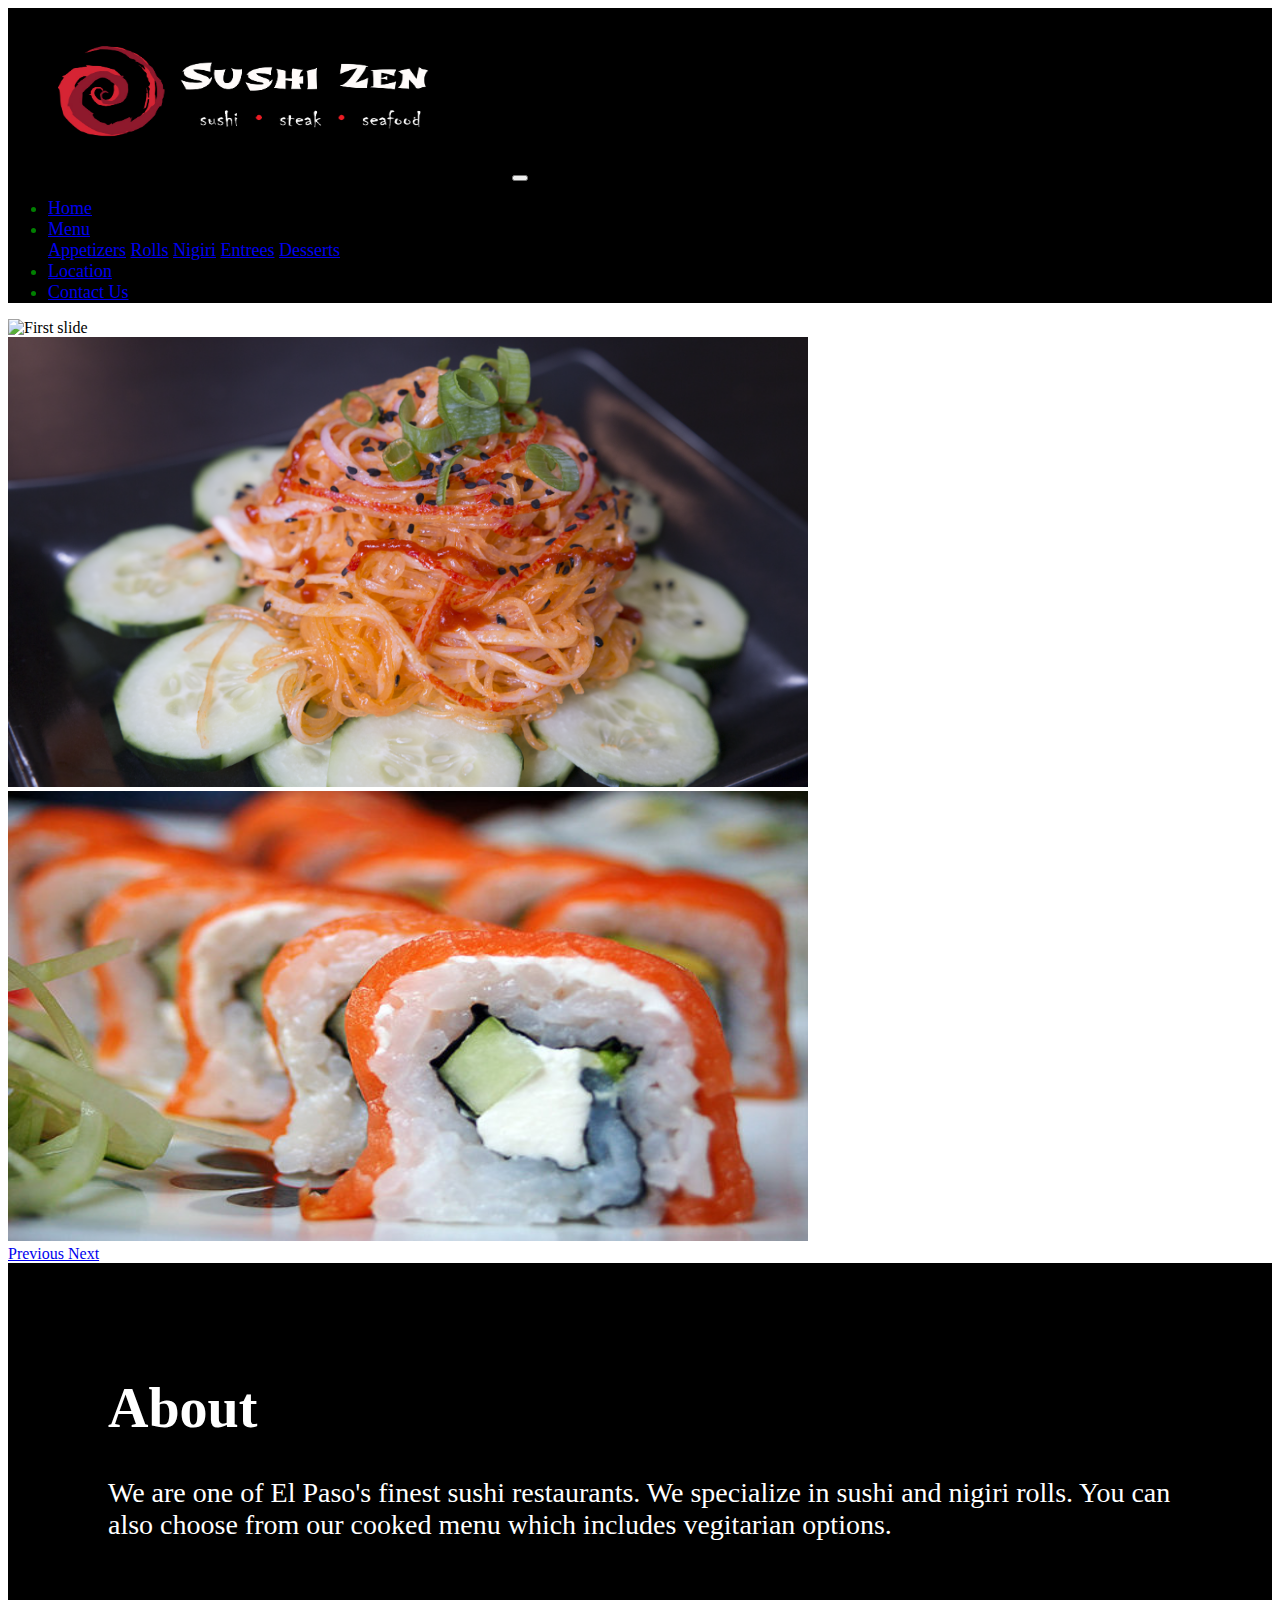
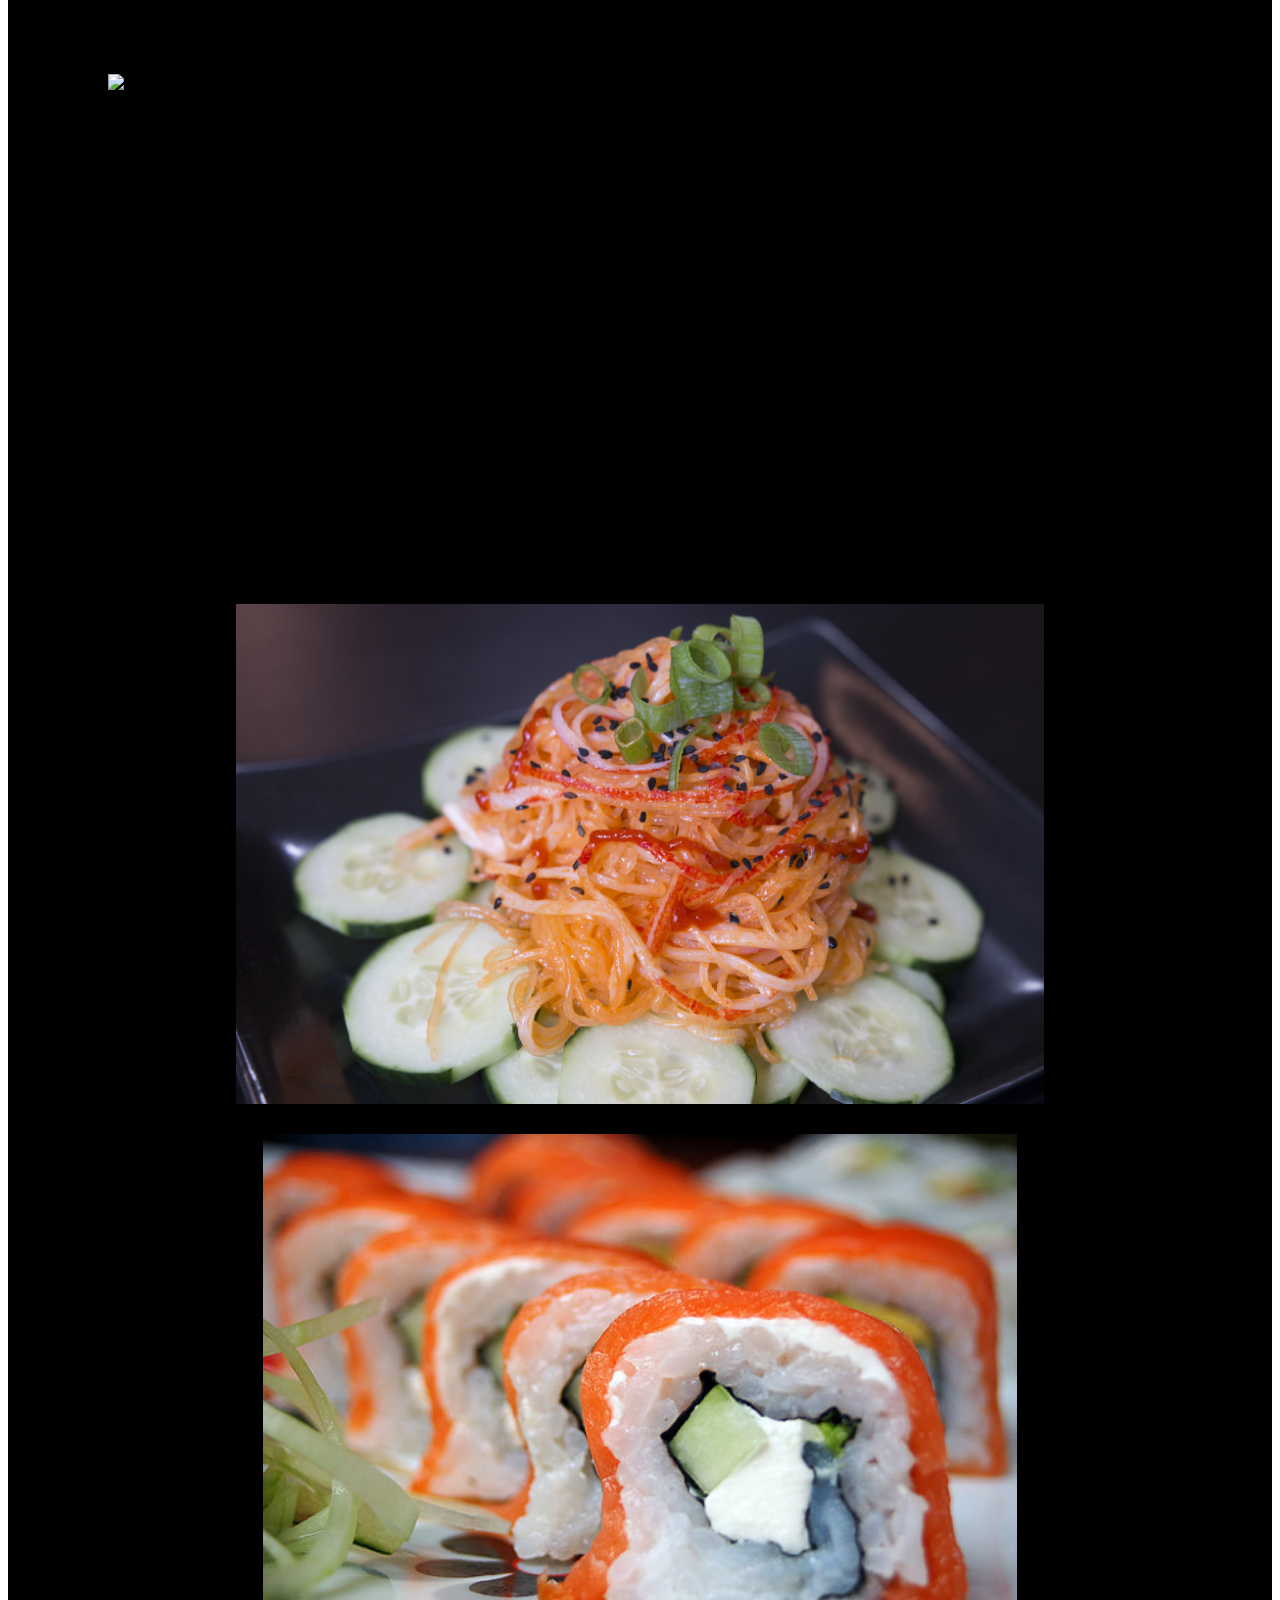
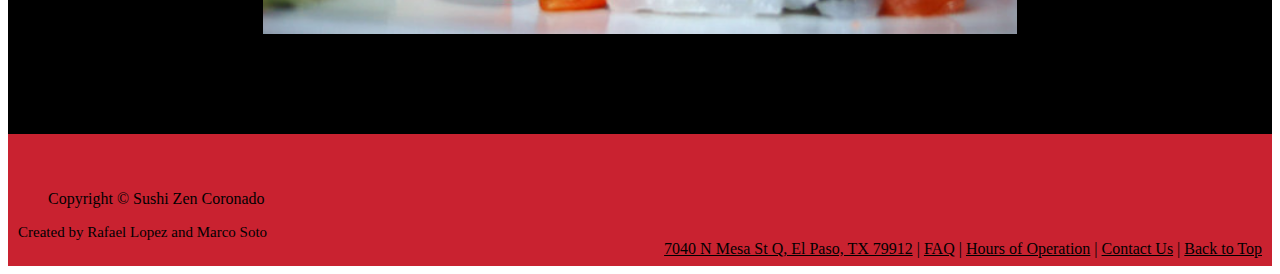
==== commit 678db814: "Implemented collapsing navigation bar" ====
--- a/index.html
+++ b/index.html
@@ -5,44 +5,75 @@
         <meta charset="utf-8">
         <meta name="viewport" content="width=device-width, initial-scale=1, shrink-to-fit=no">
 
-
         <title>Sushi Zen Coronado</title>
         <link rel="shortcut icon" href="/img/Title%20logo.jpg" />
+        
+        <link rel="stylesheet" href="https://maxcdn.bootstrapcdn.com/bootstrap/4.0.0-beta.2/css/bootstrap.min.css" integrity="sha384-PsH8R72JQ3SOdhVi3uxftmaW6Vc51MKb0q5P2rRUpPvrszuE4W1povHYgTpBfshb" crossorigin="anonymous">
+        <link rel="icon" href="../../../../favicon.ico">
+        
         <link rel="stylesheet" href="stylesheet.css">
         <!-- Bootstrap CSS -->
-        <link rel="stylesheet" href="https://maxcdn.bootstrapcdn.com/bootstrap/4.0.0-beta/css/bootstrap.min.css" integrity="sha384-/Y6pD6FV/Vv2HJnA6t+vslU6fwYXjCFtcEpHbNJ0lyAFsXTsjBbfaDjzALeQsN6M" crossorigin="anonymous">
+<!--        <link rel="stylesheet" href="https://maxcdn.bootstrapcdn.com/bootstrap/4.0.0-beta/css/bootstrap.min.css" integrity="sha384-/Y6pD6FV/Vv2HJnA6t+vslU6fwYXjCFtcEpHbNJ0lyAFsXTsjBbfaDjzALeQsN6M" crossorigin="anonymous">-->
+        
+        <script src="https://ajax.googleapis.com/ajax/libs/jquery/3.2.1/jquery.min.js"></script>
     </head>
+    
     <body>
 
-        <nav class="navbar" style="background: black">
-            <a class="navbar-brand" href="index.html">
-                <img id="logo" src="/img/Sushi%20Zen%20logo.jpg" width="450" height="170" alt="">
-            </a>
-            <ul class="nav">
-                <li class="nav-item">
-                    <a class="nav-link active" href="#">Home</a>
-                </li>
-                <li class="nav-item dropdown">
-                    <a class="nav-link dropdown-toggle" data-toggle="dropdown" href="#" role="button" aria-haspopup="true" aria-expanded="false">Menu</a>
-                    <div class="dropdown-menu">
-                        <a class="dropdown-item" href="#">Appetizers</a>
-                        <a class="dropdown-item" href="#">Rolls</a>
-                        <a class="dropdown-item" href="#">Nigiri</a>
-                        <a class="dropdown-item" href="#">Entrees</a>
-                        <a class="dropdown-item" href="#">Desserts</a>
+        <!--Navigation Section-->
+        <nav class="navbar navbar-expand-lg navbar-dark" style="background: black">
+            <div class="container-fluid">
+                <div class="navbar-header">
+                    <!-- Title Logo in Navigation  -->
+                    <a class="navbar-brand" href="index.html"><img id="logo" src="/img/Sushi%20Zen%20logo.jpg" width="500px" height="170" alt=""></a>
+                    <!-- Collapse Button Icon  -->
+                    <button type="button" class="navbar-toggler navbar-toggler-right" data-toggle="collapse" data-target="#myNavbar"><span class="navbar-toggler-icon"></span></button>
+                </div>
+                
+                <!-- Right menu section of navigation bar -->
+                <div class="collapse navbar-collapse" id="myNavbar">
+<!--                    <ul class="nav navbar-nav navbar-right" data-toggle="collapse">-->
+<!--
+                    <span class="mr-auto"></span>
+                    <div class="navbar-nav">
+                        <a class="nav-item nav-link as" href="#">Home</a>
+                        <div class="nav-item dropdown">
+                            <a class="nav-link dropdown-toggle as" data-toggle="dropdown" href="#" role="button" aria-haspopup="true" aria-expanded="false">Menu</a>
+                            <div class="nav-item dropdown-menu">
+                                <a class="nav-link dropdown-item as" href="#" style="color: green;">Appetizers</a>
+                                <a class="nav-item nav-link dropdown-item as" href="#">Rolls</a>
+                                <a class="nav-item nav-link dropdown-item as" href="#">Nigiri</a>
+                                <a class="nav-item nav-link dropdown-item as" href="#">Entrees</a>
+                                <a class="nav-item nav-link dropdown-item as" href="#">Desserts</a>
+                            </div>
+                        </div>
+                        <a class="nav-item nav-link as" href="#">Location</a>
+                        <a class="nav-item nav-link as" href="#">Contact Us</a>
                     </div>
-                </li>
-                <li class="nav-item">
-                    <a class="nav-link" href="#">Location</a>
-                </li>
-                <li class="nav-item">
-                    <a class="nav-link" href="#">Contact Us</a>
-                </li>
-            </ul>
+-->
+                    <span class="mr-auto"></span>
+                    <ul class="navbar-nav">
+                        <li class="nav-item"><a class="nav-link" href="#">Home</a></li>
+                        <li class="nav-item dropdown">
+                            <a class="nav-link dropdown-toggle" data-toggle="dropdown" href="#" role="button" aria-haspopup="true" aria-expanded="false">Menu</a>
+                            <div class="dropdown-menu">
+                                <a class="nav-link dropdown-item" href="#">Appetizers</a>
+                                <a class="nav-link dropdown-item" href="#">Rolls</a>
+                                <a class="nav-link dropdown-item" href="#">Nigiri</a>
+                                <a class="nav-link dropdown-item" href="#">Entrees</a>
+                                <a class="nav-link dropdown-item" href="#">Desserts</a>
+                            </div>
+                        </li>
+                        <li class="nav-item"><a class="nav-link" href="#">Location</a></li>
+                        <li class="nav-item"><a class="nav-link" href="#">Contact Us</a></li>
+                    </ul>
+                    
+                </div>
+            </div>
         </nav>
 
         <!-- Carousel -->
-        <div class="">
+        <div class="carousel-section">
             <div id="carouselExampleIndicators" class="carousel slide" data-ride="carousel">
                 <div class="carousel-inner">
                     <div class="carousel-item active">
@@ -67,27 +98,25 @@
         </div>
 
         <!-- The About Section -->
-
         <div id="About-section" class="container-fluid">
             <h1 class="display-1 text-center">About</h1>
-            <p class="text-center">Lorem ipsum dolor sit amet, consectetur adipiscing elit, sed do eiusmod tempor incididunt ut labore et dolore magna aliqua. Blandit libero volutpat sed cras ornare arcu. Placerat duis ultricies lacus sed turpis tincidunt id aliquet. Eu turpis egestas pretium aenean. Nunc non blandit massa enim nec. Eget felis eget nunc lobortis mattis aliquam faucibus purus. Sem nulla pharetra diam sit amet.</p>
+            <p class="text-center">We are one of El Paso's finest sushi restaurants. We specialize in sushi and nigiri rolls. You can also choose from our cooked menu which includes vegitarian options.</p>
         </div>
-
-
-
-        <!--
-<div class="album" style="background-color: lightgreen;">
-<div class="container">
-
-</div>
-</div>
--->
+        
+        <!--gallery Mini Gallery section-->
+        <div class="gallery container-fluid">
+            <div class="gallery-container row">
+                    <img class="gallery-picture parallax-gallery d-block w-100 col-sm-4" src="img/sushi1.jpg"  alt="First gallery picture">
+                    <img class="gallery-picture parallax-gallery d-block w-100 col-sm-4 col" src="img/appetize1.png" alt="Second gallery picture">
+                    <img class="gallery-picture parallax-gallery d-block w-100 col-sm-4" src="img/sushi2.jpg" alt="Third  gallery picture">
+            </div>
+        </div>
+        
         <!-- Footer -->
         <div class="footer">
             <footer>
                 <div class="row">
                     <div class="copyright col-sm-3"><p>Copyright © Sushi Zen Coronado</p></div>
-                    
                     
                     <div class="footer-links col-sm-6">
                         <p><a href="#">7040 N Mesa St Q, El Paso, TX 79912</a> | <a href="#">FAQ</a> | <a href="#">Hours of Operation</a> | <a href="#">Contact Us</a> | <a href="#">Back to Top</a></p>
--- a/stylesheet.css
+++ b/stylesheet.css
@@ -1,30 +1,26 @@
-
-.dropdown-item {
-    color: black;
+.nav-item {
     font-family: Papyrus, fantasy;
+    color: green;
+    font-size: 18px;
 }
 
-.nav-link {
-    color: white;
-    font-family: Papyrus, fantasy;
-    font-size: 18px;
+.navbar-nav {
+    color: blue;
 }
 
 .dropdown-menu {
     background-color: black;
 }
 
-.nav {
-    padding-right: 25px;
-}
-
 .carousel-item img {
-    height: 550px;
+    height: 450px;
     width: 800px;
 }
 
 .footer {
-    background-color: black;
+    padding: 10px;
+    padding-top: 40px;
+    background-color: #c92230;
 }
 
 .copyright p {
@@ -43,12 +39,8 @@
 .footer-links p a {
     align-content: right;
     font-family: Calibri;
-    color: white;
+    color: black;
     text-align: right;
-}
-
-.footer-links p {
-    color: ghostwhite;
 }
     
 #About-section {
@@ -60,4 +52,25 @@
     padding-left: 100px;
     padding-right: 100px;
     font-size: 28px;
+}
+
+.gallery {
+    background-color: black;
+    padding-bottom: 100px;
+}
+
+.gallery-container {
+    padding-left: 100px;
+    padding-right: 100px;
+}
+
+.gallery-picture {
+    display: block;
+    margin: auto;
+    height: 500px;
+    padding-top: 30px;
+}
+
+.parallax-gallery {
+    
 }